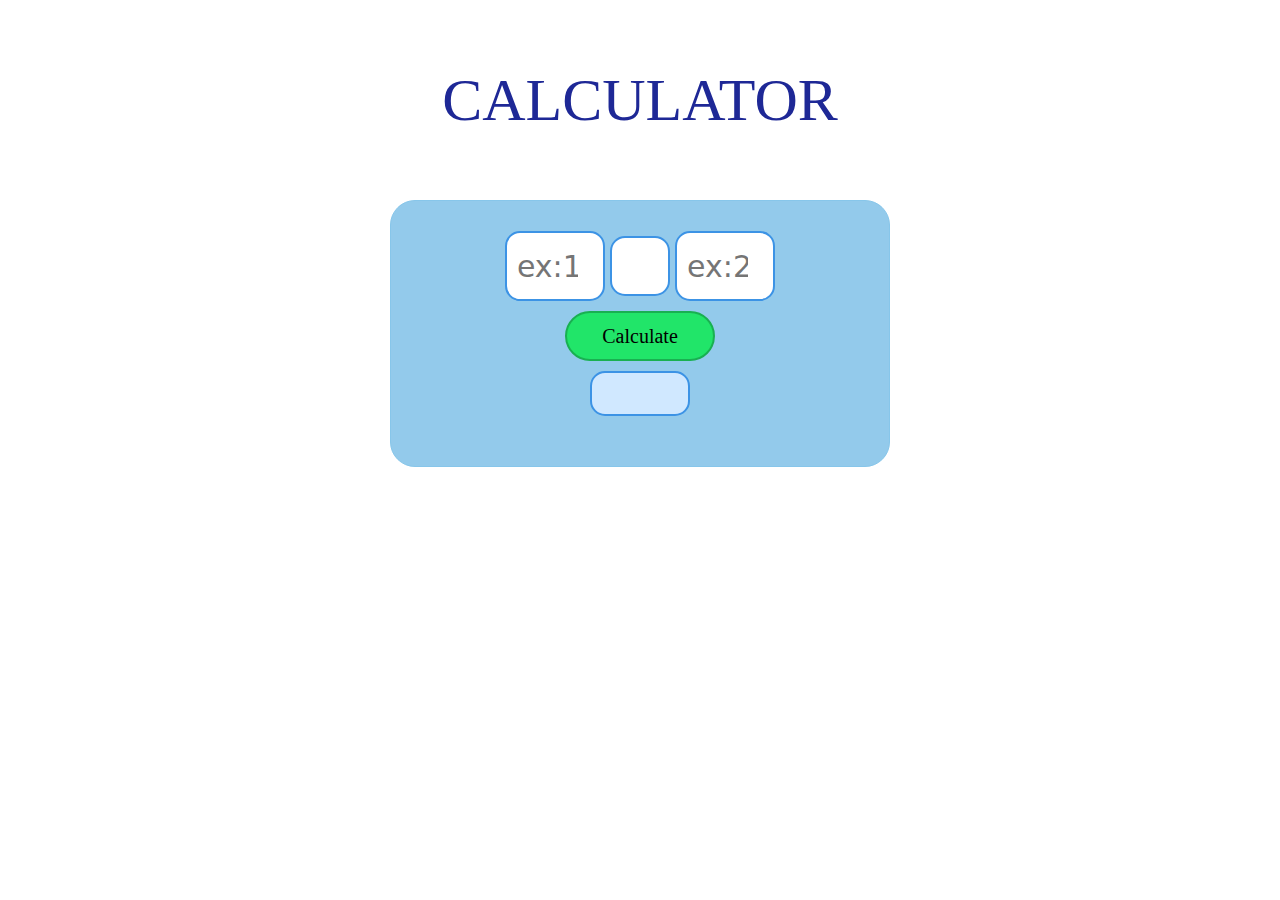
==== index.html @ 1c9aa19c "Add files via upload" ====
<!DOCTYPE html>
<html lang="en">
  <head>
    <meta charset="UTF-8" />
    <meta name="viewport" content="width=device-width, initial-scale=1.0" />
    <title>Document</title>
    <link rel="stylesheet" href="index.css" />
    <link
      href="https://cdn.jsdelivr.net/npm/bootstrap@5.3.3/dist/css/bootstrap.min.css"
      rel="stylesheet"
      integrity="sha384-QWTKZyjpPEjISv5WaRU9OFeRpok6YctnYmDr5pNlyT2bRjXh0JMhjY6hW+ALEwIH"
      crossorigin="anonymous"
    />
  </head>
  <body>
    <div>
      <h1 class="heading">CALCULATOR</h1>
    </div>
    <div class="content">
      <div class="inputs">
        <input
          class="number-box"
          type="number"
          placeholder="ex:1"
          id="number1"
        />
        <input type="text" placeholder="" id="op" />
        <input
          class="number-box"
          type="number"
          placeholder="ex:2"
          id="number2"
        />
      </div>
      <div class="cal">
        <input type="button" value="Calculate" id="Calc" onclick="Calc()" />
      </div>
      <div class="out">
        <label id="output"></label>
      </div>
    </div>
    <script src="app.js"></script>
    <script
      src="https://cdn.jsdelivr.net/npm/bootstrap@5.3.3/dist/js/bootstrap.bundle.min.js"
      integrity="sha384-YvpcrYf0tY3lHB60NNkmXc5s9fDVZLESaAA55NDzOxhy9GkcIdslK1eN7N6jIeHz"
      crossorigin="anonymous"
    ></script>
  </body>
</html>
---- index.css ----
.heading{
    font-size: 60px;
    text-align: center;
    font-family: 'Times New Roman', Times, serif;
    margin-top: 5%;
    color: rgb(30, 40, 150);
}
.content {
  border: solid 1px rgb(135, 198, 234);
  background-color: rgb(147, 202, 235);
  border-radius: 25px;
  width: 500px;
  margin-left: auto;
  margin-right: auto;
  padding: 30px;
  margin-top: 5%;
}

.number-box {
  width: 100px;
  height: 70px;
  font-size: 30px;
  padding: 10px;
  border-radius: 15px;
  border: solid 2px rgb(60, 147, 229);
}
.inputs {
  text-align: center;
}

#op {
    border:solid 2px rgb(60, 147, 229);
    border-radius: 15px;
  width: 60px;
  height: 60px;
  font-size: 30px;
  text-align: center;
}
.cal {
  #Calc {
    border:solid 2px rgb(25, 176, 81);
    height: 50px;
    width: 150px;
    font-size: 20px;
    font-family: cursive;
    background-color: rgb(33, 229, 105);
    border-radius: 25px;
    margin: 10px;
    display: block;
    margin-left: auto;
    margin-right: auto;
  }
#Calc:hover{
    background-color: rgb(57, 237, 51);
    border-color: green;
    transform: scale(1.05);
}
}

.out {
  #output {
    border: solid 2px rgb(60, 147, 229);
    background-color: rgb(208, 232, 255);
    border-radius: 15px;
    height: 45px;
    width: 100px;
    font-size: 25px;
    text-align: center;
    display: block;
    margin-left: auto;
    margin-right: auto;
    margin-top: 10px;
    margin-bottom: 20px;
  }
}
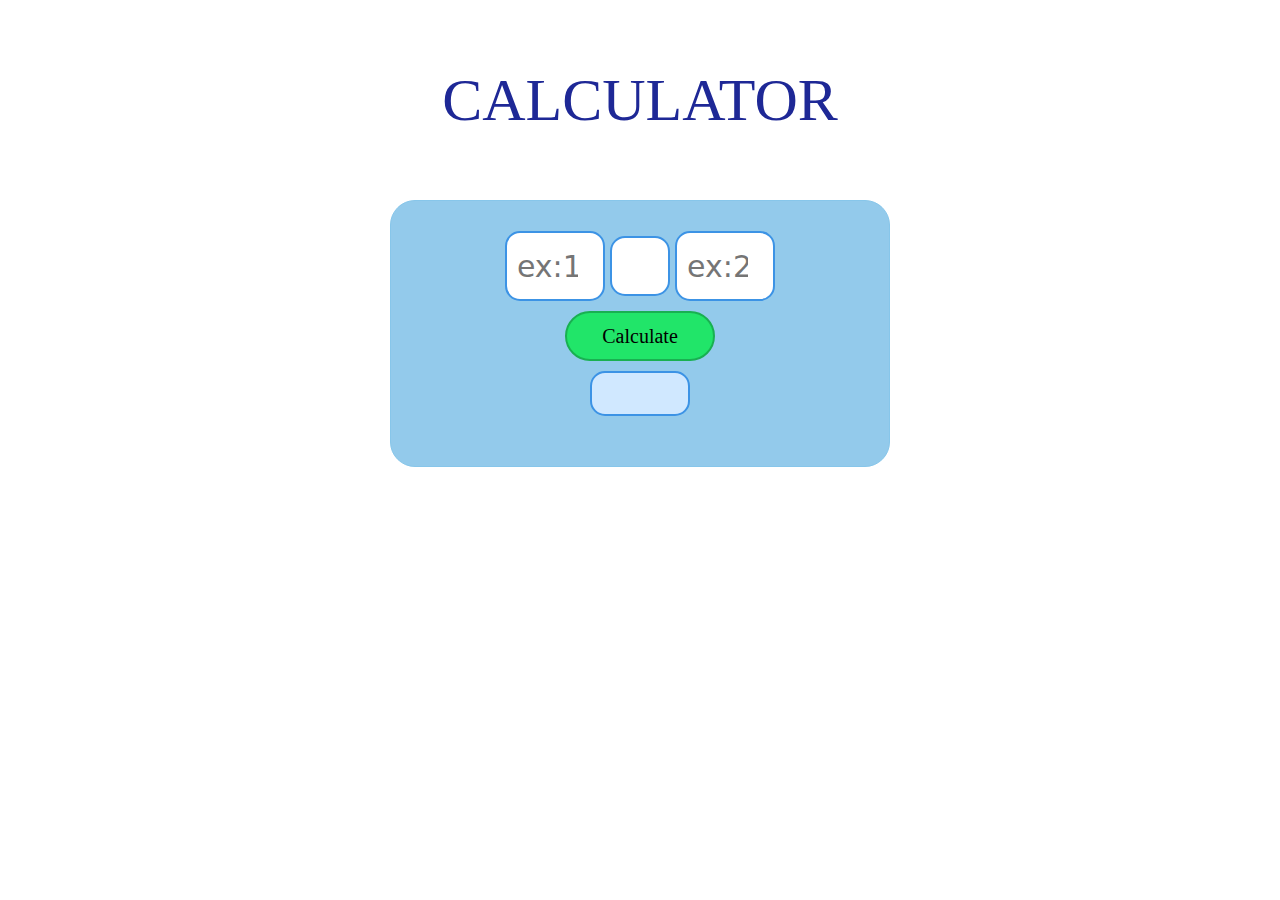
==== commit 3b467aa9: "third commit" ====
--- a/index.html
+++ b/index.html
@@ -1,49 +1,49 @@
-<!DOCTYPE html>
-<html lang="en">
-  <head>
-    <meta charset="UTF-8" />
-    <meta name="viewport" content="width=device-width, initial-scale=1.0" />
-    <title>Document</title>
-    <link rel="stylesheet" href="index.css" />
-    <link
-      href="https://cdn.jsdelivr.net/npm/bootstrap@5.3.3/dist/css/bootstrap.min.css"
-      rel="stylesheet"
-      integrity="sha384-QWTKZyjpPEjISv5WaRU9OFeRpok6YctnYmDr5pNlyT2bRjXh0JMhjY6hW+ALEwIH"
-      crossorigin="anonymous"
-    />
-  </head>
-  <body>
-    <div>
-      <h1 class="heading">CALCULATOR</h1>
-    </div>
-    <div class="content">
-      <div class="inputs">
-        <input
-          class="number-box"
-          type="number"
-          placeholder="ex:1"
-          id="number1"
-        />
-        <input type="text" placeholder="" id="op" />
-        <input
-          class="number-box"
-          type="number"
-          placeholder="ex:2"
-          id="number2"
-        />
-      </div>
-      <div class="cal">
-        <input type="button" value="Calculate" id="Calc" onclick="Calc()" />
-      </div>
-      <div class="out">
-        <label id="output"></label>
-      </div>
-    </div>
-    <script src="app.js"></script>
-    <script
-      src="https://cdn.jsdelivr.net/npm/bootstrap@5.3.3/dist/js/bootstrap.bundle.min.js"
-      integrity="sha384-YvpcrYf0tY3lHB60NNkmXc5s9fDVZLESaAA55NDzOxhy9GkcIdslK1eN7N6jIeHz"
-      crossorigin="anonymous"
-    ></script>
-  </body>
-</html>
+<!DOCTYPE html>
+<html lang="en">
+  <head>
+    <meta charset="UTF-8" />
+    <meta name="viewport" content="width=device-width, initial-scale=1.0" />
+    <title>Document</title>
+    <link rel="stylesheet" href="index.css" />
+    <link
+      href="https://cdn.jsdelivr.net/npm/bootstrap@5.3.3/dist/css/bootstrap.min.css"
+      rel="stylesheet"
+      integrity="sha384-QWTKZyjpPEjISv5WaRU9OFeRpok6YctnYmDr5pNlyT2bRjXh0JMhjY6hW+ALEwIH"
+      crossorigin="anonymous"
+    />
+  </head>
+  <body>
+    <div>
+      <h1 class="heading">CALCULATOR</h1>
+    </div>
+    <div class="content">
+      <div class="inputs">
+        <input
+          class="number-box"
+          type="number"
+          placeholder="ex:1"
+          id="number1"
+        />
+        <input type="text" placeholder="" id="op" />
+        <input
+          class="number-box"
+          type="number"
+          placeholder="ex:2"
+          id="number2"
+        />
+      </div>
+      <div class="cal">
+        <input type="button" value="Calculate" id="Calc" onclick="Calc()" />
+      </div>
+      <div class="out">
+        <label id="output"></label>
+      </div>
+    </div>
+    <script src="app.js"></script>
+    <script
+      src="https://cdn.jsdelivr.net/npm/bootstrap@5.3.3/dist/js/bootstrap.bundle.min.js"
+      integrity="sha384-YvpcrYf0tY3lHB60NNkmXc5s9fDVZLESaAA55NDzOxhy9GkcIdslK1eN7N6jIeHz"
+      crossorigin="anonymous"
+    ></script>
+  </body>
+</html>
--- a/index.css
+++ b/index.css
@@ -1,76 +1,76 @@
-
-.heading{
-    font-size: 60px;
-    text-align: center;
-    font-family: 'Times New Roman', Times, serif;
-    margin-top: 5%;
-    color: rgb(30, 40, 150);
-}
-.content {
-  border: solid 1px rgb(135, 198, 234);
-  background-color: rgb(147, 202, 235);
-  border-radius: 25px;
-  width: 500px;
-  margin-left: auto;
-  margin-right: auto;
-  padding: 30px;
-  margin-top: 5%;
-}
-
-.number-box {
-  width: 100px;
-  height: 70px;
-  font-size: 30px;
-  padding: 10px;
-  border-radius: 15px;
-  border: solid 2px rgb(60, 147, 229);
-}
-.inputs {
-  text-align: center;
-}
-
-#op {
-    border:solid 2px rgb(60, 147, 229);
-    border-radius: 15px;
-  width: 60px;
-  height: 60px;
-  font-size: 30px;
-  text-align: center;
-}
-.cal {
-  #Calc {
-    border:solid 2px rgb(25, 176, 81);
-    height: 50px;
-    width: 150px;
-    font-size: 20px;
-    font-family: cursive;
-    background-color: rgb(33, 229, 105);
-    border-radius: 25px;
-    margin: 10px;
-    display: block;
-    margin-left: auto;
-    margin-right: auto;
-  }
-#Calc:hover{
-    background-color: rgb(57, 237, 51);
-    border-color: green;
-    transform: scale(1.05);
-}
-}
-
-.out {
-  #output {
-    border: solid 2px rgb(60, 147, 229);
-    background-color: rgb(208, 232, 255);
-    border-radius: 15px;
-    height: 45px;
-    width: 100px;
-    font-size: 25px;
-    text-align: center;
-    display: block;
-    margin-left: auto;
-    margin-right: auto;
-    margin-top: 10px;
-    margin-bottom: 20px;
-  }
-}
+
+.heading{
+    font-size: 60px;
+    text-align: center;
+    font-family: 'Times New Roman', Times, serif;
+    margin-top: 5%;
+    color: rgb(30, 40, 150);
+}
+.content {
+  border: solid 1px rgb(135, 198, 234);
+  background-color: rgb(147, 202, 235);
+  border-radius: 25px;
+  width: 500px;
+  margin-left: auto;
+  margin-right: auto;
+  padding: 30px;
+  margin-top: 5%;
+}
+
+.number-box {
+  width: 100px;
+  height: 70px;
+  font-size: 30px;
+  padding: 10px;
+  border-radius: 15px;
+  border: solid 2px rgb(60, 147, 229);
+}
+.inputs {
+  text-align: center;
+}
+
+#op {
+    border:solid 2px rgb(60, 147, 229);
+    border-radius: 15px;
+  width: 60px;
+  height: 60px;
+  font-size: 30px;
+  text-align: center;
+}
+.cal {
+  #Calc {
+    border:solid 2px rgb(25, 176, 81);
+    height: 50px;
+    width: 150px;
+    font-size: 20px;
+    font-family: cursive;
+    background-color: rgb(33, 229, 105);
+    border-radius: 25px;
+    margin: 10px;
+    display: block;
+    margin-left: auto;
+    margin-right: auto;
+  }
+#Calc:hover{
+    background-color: rgb(57, 237, 51);
+    border-color: green;
+    transform: scale(1.05);
+}
+}
+
+.out {
+  #output {
+    border: solid 2px rgb(60, 147, 229);
+    background-color: rgb(208, 232, 255);
+    border-radius: 15px;
+    height: 45px;
+    width: 100px;
+    font-size: 25px;
+    text-align: center;
+    display: block;
+    margin-left: auto;
+    margin-right: auto;
+    margin-top: 10px;
+    margin-bottom: 20px;
+  }
+}
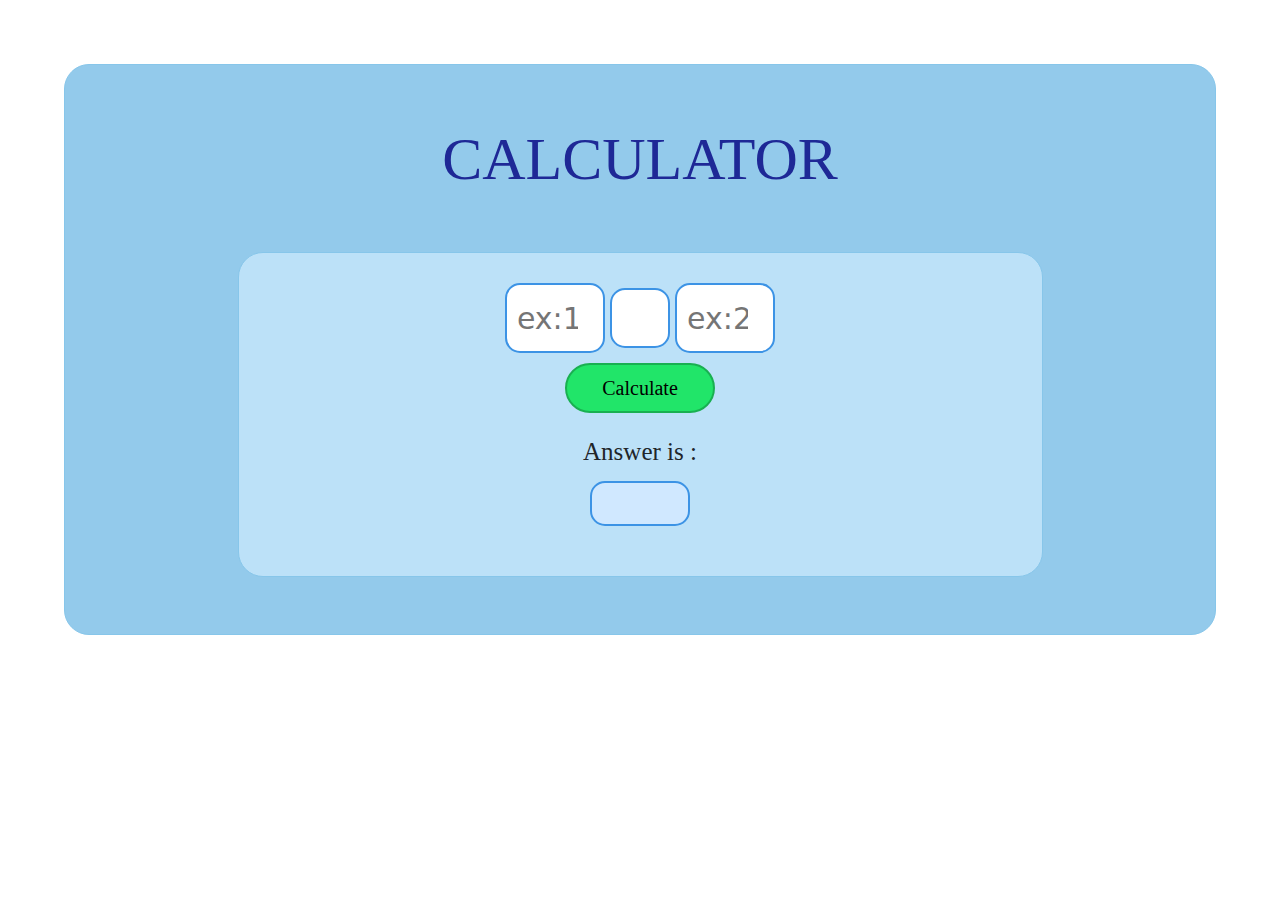
==== commit 8b82666a: "fourth commit" ====
--- a/index.html
+++ b/index.html
@@ -3,7 +3,7 @@
   <head>
     <meta charset="UTF-8" />
     <meta name="viewport" content="width=device-width, initial-scale=1.0" />
-    <title>Document</title>
+    <title>Simple Calculator</title>
     <link rel="stylesheet" href="index.css" />
     <link
       href="https://cdn.jsdelivr.net/npm/bootstrap@5.3.3/dist/css/bootstrap.min.css"
@@ -13,7 +13,8 @@
     />
   </head>
   <body>
-    <div>
+    <div class="background">
+      <div>
       <h1 class="heading">CALCULATOR</h1>
     </div>
     <div class="content">
@@ -24,6 +25,7 @@
           placeholder="ex:1"
           id="number1"
         />
+      
         <input type="text" placeholder="" id="op" />
         <input
           class="number-box"
@@ -36,9 +38,12 @@
         <input type="button" value="Calculate" id="Calc" onclick="Calc()" />
       </div>
       <div class="out">
+        <label id="txtanswer" for="">Answer is : </label>
         <label id="output"></label>
       </div>
     </div>
+    </div>
+    
     <script src="app.js"></script>
     <script
       src="https://cdn.jsdelivr.net/npm/bootstrap@5.3.3/dist/js/bootstrap.bundle.min.js"
--- a/index.css
+++ b/index.css
@@ -1,4 +1,13 @@
-
+.background{
+  border: solid 1px rgb(135, 198, 234);
+  width: 90%;
+  margin: auto;
+  margin-top: 5%;
+  background-color:  rgb(147, 202, 235);
+  border-radius: 25px;
+  height: 100%;
+ 
+}
 .heading{
     font-size: 60px;
     text-align: center;
@@ -8,13 +17,17 @@
 }
 .content {
   border: solid 1px rgb(135, 198, 234);
-  background-color: rgb(147, 202, 235);
+  background-color: rgba(206, 236, 254, 0.684);
   border-radius: 25px;
-  width: 500px;
+  width: 70%;
   margin-left: auto;
   margin-right: auto;
   padding: 30px;
   margin-top: 5%;
+  margin-bottom: 5%;
+}
+.content:hover{
+  transform: scale(1.025);
 }
 
 .number-box {
@@ -73,4 +86,13 @@
     margin-top: 10px;
     margin-bottom: 20px;
   }
+  #txtanswer{
+  font-size: 25px;
+    text-align: center;
+    display: block;
+    margin-top: 20px;
+    font-family: cursive;
+    
 }
+
+}
